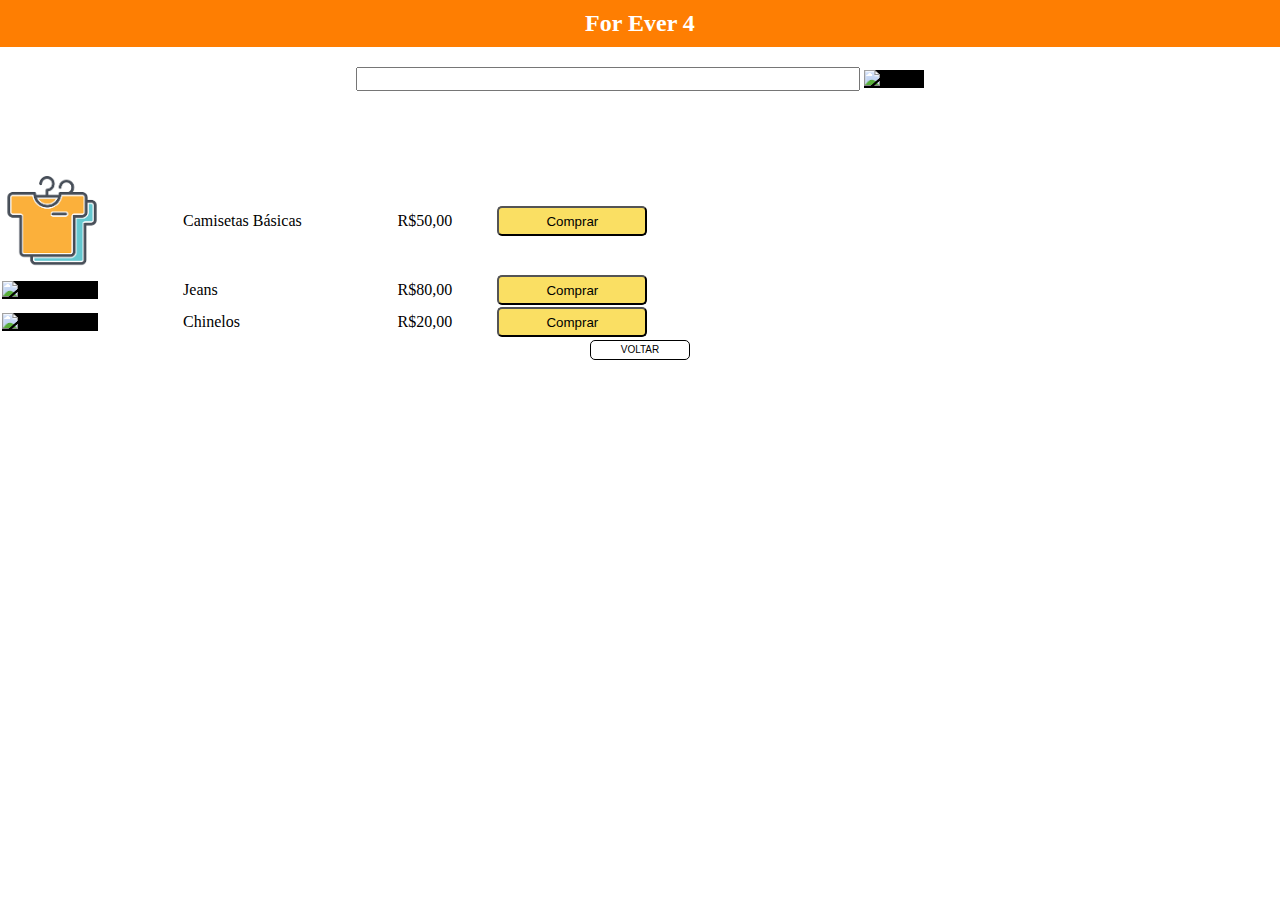
==== modulo1/css-bugfixes/comprar.html @ 26e10f02 "css-bugfixes linkei o botao de voltar" ====
<!DOCTYPE html>
<html lang="en">

<head>
    <meta charset="UTF-8">
    <meta name="viewport" content="width=device-width, initial-scale=1.0">
    <meta http-equiv="X-UA-Compatible" content="ie=edge">
    <link rel="stylesheet" type="text/css" href="index.css">
    <title>For Ever 4</title>
</head>

<body>
    <h2>For Ever 4</h2>
    <div class="container-do-search">
        <div>
            <input type="text">
            <img src="https://static.thenounproject.com/png/105498-200.png" class="icone" alt="Buscar">
        </div>
    </div>
    <div>
        <table>
            <tr>
                <td><img src="[data-uri]"
                        alt="Indisponível"></td>
                <td> Camisetas Básicas </td>
                <td> R$50,00 </td>
                <td> <button> Comprar </button></td>
            </tr>
            <tr>
                <td><img src="https://easydrawingguides.com/wp-content/uploads/2018/12/Jeans-10.png" alt="Indisponível"></td>
                <td> Jeans</td>
                <td> R$80,00 </td>
                <td> <button> Comprar </button></td>
            </tr>
            <tr>
                <td><img src="https://i.pinimg.com/originals/6d/d7/a7/6dd7a799d97265fa45eedd55561582d7.jpg" alt="Indisponível">
                </td>
                <td> Chinelos</td>
                <td> R$20,00 </td>
                <td> <button> Comprar </button></td>
            </tr>
        </table>
    </div>
    <div>
        <a href="home.html"><button id="back-button"> VOLTAR</button></a>
    </div>
</body>

</html>
---- modulo1/css-bugfixes/index.css ----
/** 
  *
  *  ESTILOS GERAIS 
  *
  **/

* {
    margin: 0;
    padding: 0;
}

h2 {
    background-color: #fe7e02;
    padding: 10px 5px 10px 5px;
    color: white;
    text-align: center;
}

input {
    height: 20px;
    width: 500px;
}

button:focus {
    color: white;
}

img {
    width: 100px;
}

div>p:first-child {
    display: inline;
}

div img {
    background: black;
}

.botao-amarelo {
    background-color: #ffaf43;
    width: 250px;
    height: 40px;
    border-radius: 5px;
    font-size: 20px;
    color: white;
}

.botao-amarelo:hover {
    background-color: #c44f00;
}

.container {
    height: 500px;
    text-align: center;
}

.icone {
    height: 15px;
}


/** 
  *
  *  ESTILOS HOME 
  *
  **/

#container-de-descricao {
    background-color: #2274a5;
    color: white;
}

#container-de-descricao>ol {
    padding: 15px 0px;
}

#container-para-comprar {
    background-color: #e7eb90;
}

#container-para-comprar>p {
    color: #c44f00;
    padding: 100px 0;
    font-size: 60px;
}


/**
  *
  *  ESTILOS COMPRAR 
  *
  **/

div:nth-child(2),
div:last-child {
    text-align: center;
}

table {
    width: 60%;
}

td button {
    background-color: #fadf63;
    width: 150px;
    height: 30px;
    border-radius: 5px;
    color: black;
}

.container-do-search {
    margin-top: 20px;
    height: 100px;
}


#back-button {
    background-color: white;
    width: 100px;
    height: 20px;
    border: 1px solid black;
    border-radius: 5px;
    font-size: 10px;
    color: black;
}

#back-button:hover {
    background-color: #635a3d
}
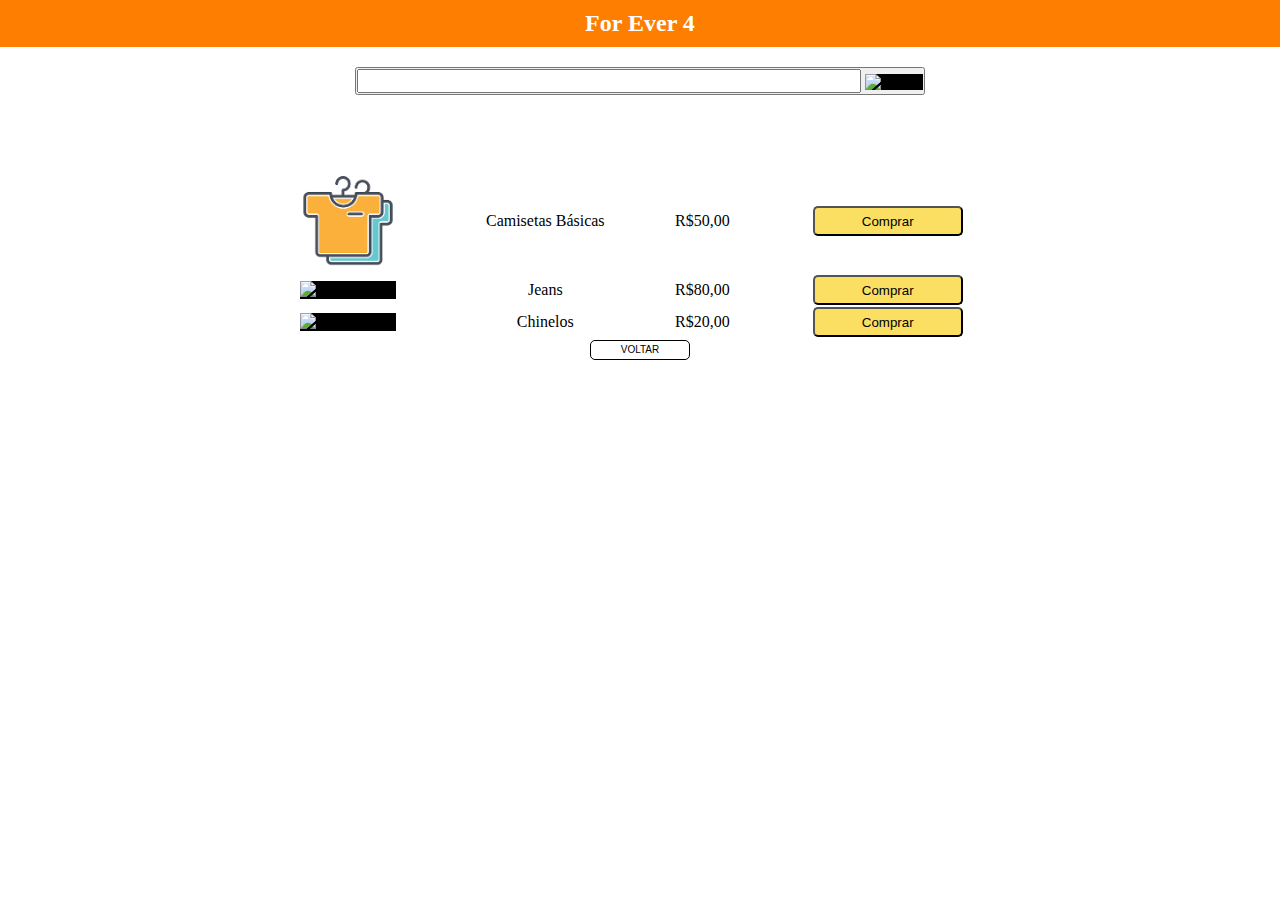
==== commit 808d7295: "fixacaoJS_3" ====
--- a/modulo1/css-bugfixes/comprar.html
+++ b/modulo1/css-bugfixes/comprar.html
@@ -12,7 +12,7 @@
 <body>
     <h2>For Ever 4</h2>
     <div class="container-do-search">
-        <div>
+        <button>
             <input type="text">
             <img src="https://static.thenounproject.com/png/105498-200.png" class="icone" alt="Buscar">
         </div>
@@ -46,4 +46,5 @@
     </div>
 </body>
 
-</html>+</html>
+
--- a/modulo1/css-bugfixes/index.css
+++ b/modulo1/css-bugfixes/index.css
@@ -99,6 +99,8 @@
 
 table {
     width: 60%;
+    text-align: center;
+    margin: 0 auto;
 }
 
 td button {
